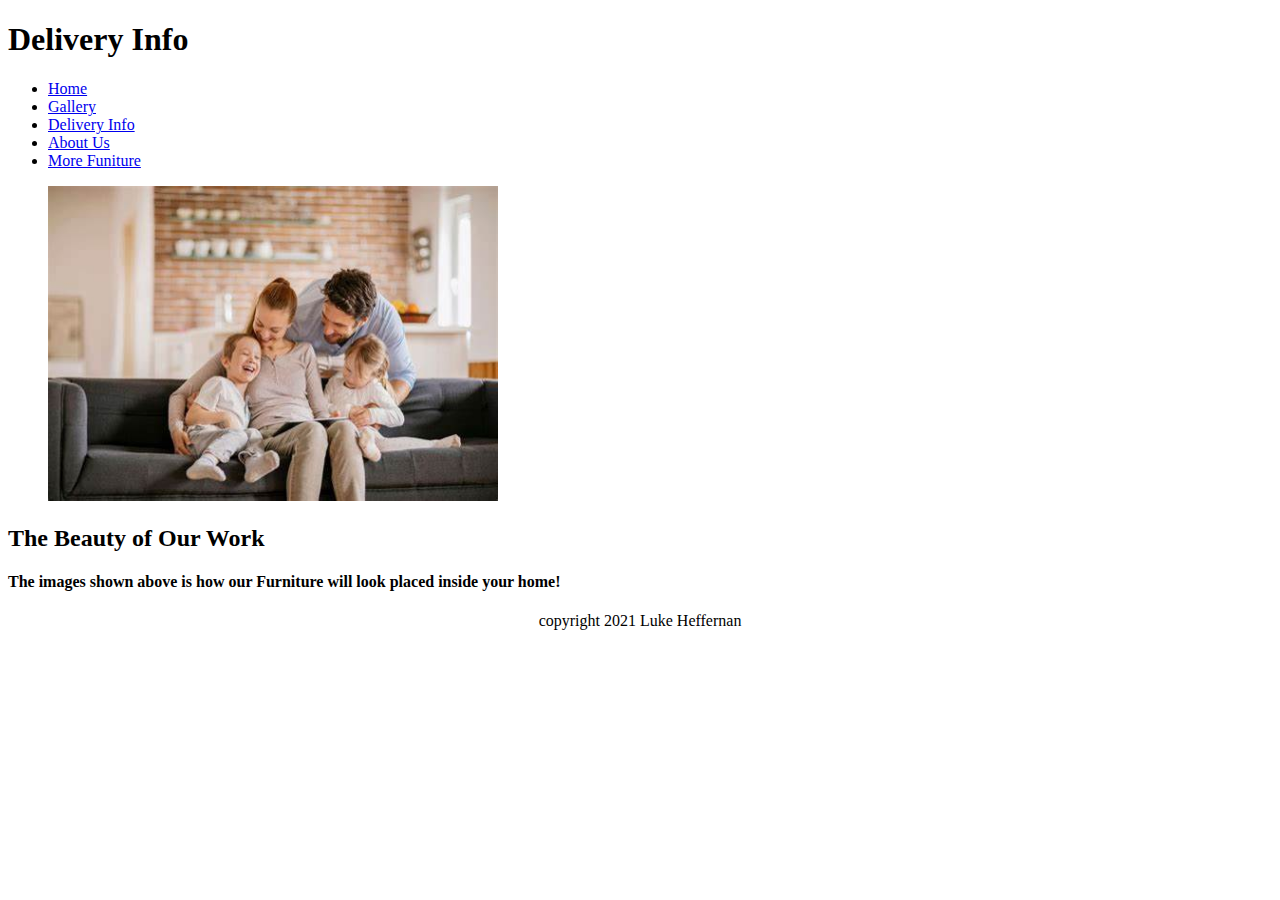
==== Gallery.html @ e302e04e "Project Progression" ====
<!DOCTYPE html>

    <!-- The following lines are comments
        Auther :            Luke Heffernan
        Date created:       13/03/2021
        Page description    Test page
        Modidied            18/03/2021  edited header -->
<html lang="en"> <!-- Declare the primary language for each web page-->
    <head>
        <meta charset="utf-8" /> <!--8-bit character encoding capable of encoding all possible character-->
        <meta name="description" content="Finest Furniture Available to You!">
        <meta name ="keywords" content="sales, desks, chairs, tables">
        <meta name="author" content="Luke Heffernan">
        <title>The Wood Shop</title>
        <link rel="stylesheet" href="styles/style.css" type="text/css"/>
        
    </head>
    <body> <!-- body tag start of body section display on screen -->
        
        <header>
            <h1>Delivery Info </h1>
            
            <nav>
        
            <ul>
                <li><a class="nav1" id="active" href="Home.html">Home</a></li>
                <li><a class="nav1" href="Gallery.html">Gallery</a></li>
                <li><a class="nav1" href="Delivery.html">Delivery Info</a></li>
                <li><a class="nav1" href="About.html">About Us</a></li>
                <li><a class="nav1" href="https://www.ikea.com/ie/en/" target="_blank">More Funiture</a></li>
            </ul>
    
        
        </nav>
        
        </header>
        
        <main>  <!-- main wrapper tag that goes around your main content-->
            
            
            
            <section> <!--section grouping of content-->
                
            <figure>
                <img src="images/family.jpg" width="450" height="315" alt="mainImageFurniture">
            </figure>
                <h2>The Beauty of Our Work </h2>
                
                
                
        <article>
            <h4>The images shown above is how our Furniture will look placed inside your home!  
            </h4>

        </article>

            </section>
            
            
            
            
           
        </main>
        <footer> <!-- Footer grouping of content for the bottom of the screen and will need css to place at the bottom -->
            <center><p>copyright 2021 Luke Heffernan</p></center>
        
        
        </footer>
        

        
    </body>
</html>
---- styles/style.css ----
.CodeMirror,
.CodeMirror,
.CodeMirror-scroll {
    background-color: #293134;
    color: #E0E2E4;
}

.CodeMirror .CodeMirror-lines pre {
    z-index: 3;
}

.CodeMirror .CodeMirror-gutters {
    background-color: #293134;
}

.CodeMirror .CodeMirror-linenumber {
    background-color: #293134;
    color: #81969A;
}

.CodeMirror .cm-atom {
    color: #40B4FF;
}

.CodeMirror .cm-qualifier {
    color: #FCEC88;
}

.CodeMirror .cm-builtin {
    color: #FCEC88;
}


/*Final qualifier like css id ex.: #context-menu-bar*/

.CodeMirror .cm-keyword {
    color: #95A5A6;
}

.CodeMirror .cm-meta {
    color: #40B4FF;
}


/*Meta elements like ex.: <!DOCTYPE html>*/

.CodeMirror .cm-comment {
    color: #95A5A6;
}

.CodeMirror .cm-string {
    color: #FCEC88;
}

.CodeMirror .cm-string-2 {
    color: #40B4FF;
}

.CodeMirror .cm-variable {
    color: #EEEEEE;
}

.CodeMirror .cm-variable-2 {
    color: #40B4FF;
}

.CodeMirror .cm-tag {
    color: #40B4FF;
}

.CodeMirror .cm-attribute {
    color: #95A5A6;
}

.CodeMirror .cm-property {
    color: #95A5A6;
}

.CodeMirror .cm-number {
    color: #40B4FF;
}

.CodeMirror .cm-def {
    color: #FF007F;
}


/*.CodeMirror .cm-meta { color: #EC7600; }*/

.CodeMirror .cm-error {
    color: #40B4FF;
}

.CodeMirror-foldmarker {
    padding-right: 5px;
    padding-left: 5px;
    background: #4d4d4d;
    border: 1px solid #ddd;
    margin-right: 3px;
    margin-left: 3px;
    border-radius: 3px;
    color: #fff;
    cursor: pointer;
}

.CodeMirror .CodeMirror-cursor {
    z-index: 5;
    border-left: 1px solid white;
}

#status-bar {
    border-top: 1px solid #484b4d;
    background: #3c3f41;
}

#status-bar #status-info {
    color: #f7c741;
}

#status-bar #status-indicators {
    background: #3c3f41;
}

#status-bar #status-indicators #status-language {
    color: #ed8d47;
}

#status-bar #status-indicators #status-indent {
    color: #4bd278;
}

#status-overwrite {
    color: #4BD278;
}

.CodeMirror-cursor,
.CodeMirror-secondarycursor {
    border-left: 1px solid #eee;
    border-right: 1px solid #000;
}

.CodeMirror .CodeMirror-overwrite .CodeMirror-cursor {
    border-left: none;
    border-bottom: 2px solid #ede0ce;
}

.cm-matchhighlight,
.CodeMirror-matchingtag,
.CodeMirror-matchingbracket,
.CodeMirror .CodeMirror-activeline,
.CodeMirror-matchingbracket,
.CodeMirror-matchingtag,
.CodeMirror .CodeMirror-linebackground,
.CodeMirror .cm-matchhighlight:not(.CodeMirror-selectedtext) {
    background: rgba(255, 255, 255, 0.15) !important;
}
.CodeMirror-searching {
    background: #FF4500 !important;
    color: #FFF !important;
}
.cm-matchhighlight.CodeMirror-searching.CodeMirror-selectedtext,
.CodeMirror-searching.searching-current-match {
    background: #FFF !important;
    color: #FF4500 !important;
}
.CodeMirror-focused .CodeMirror-selected,
.CodeMirror .CodeMirror-selected,
.CodeMirror .CodeMirror-selectedtext {
    background: #22292B;
}
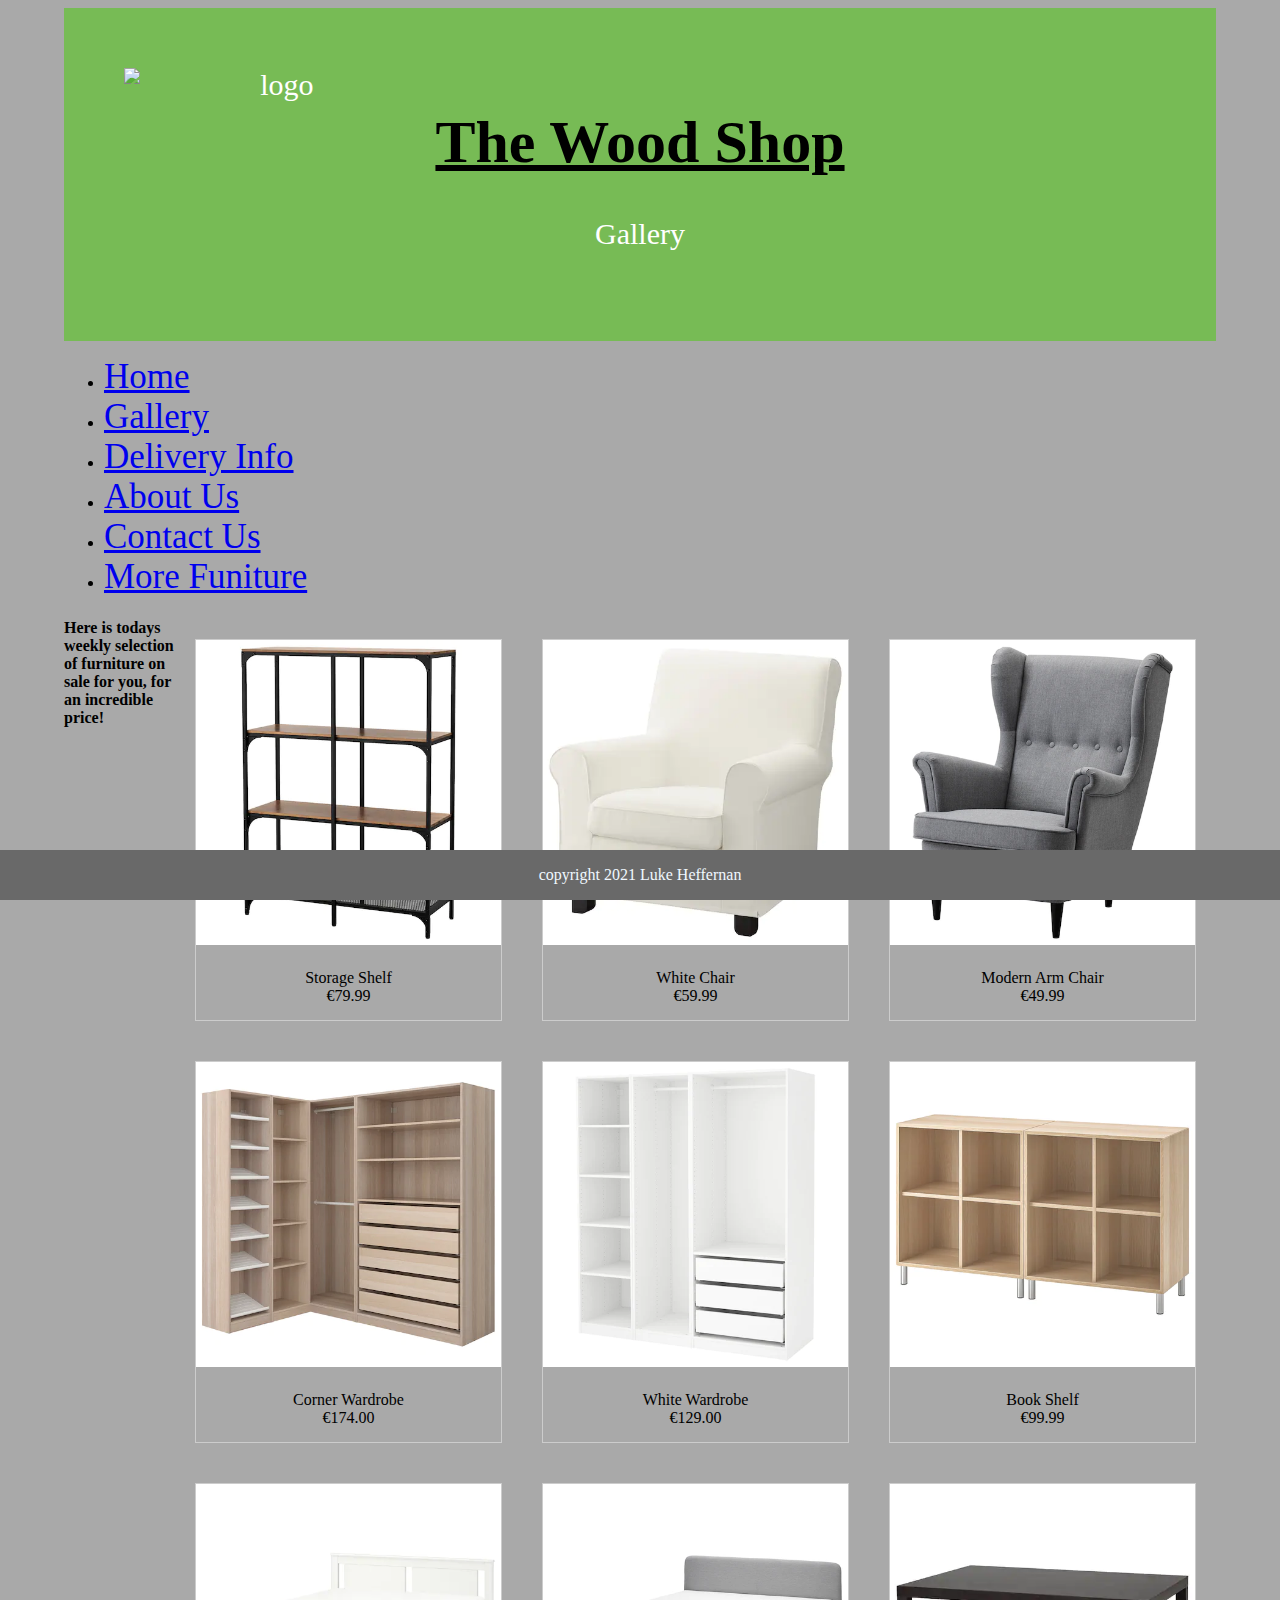
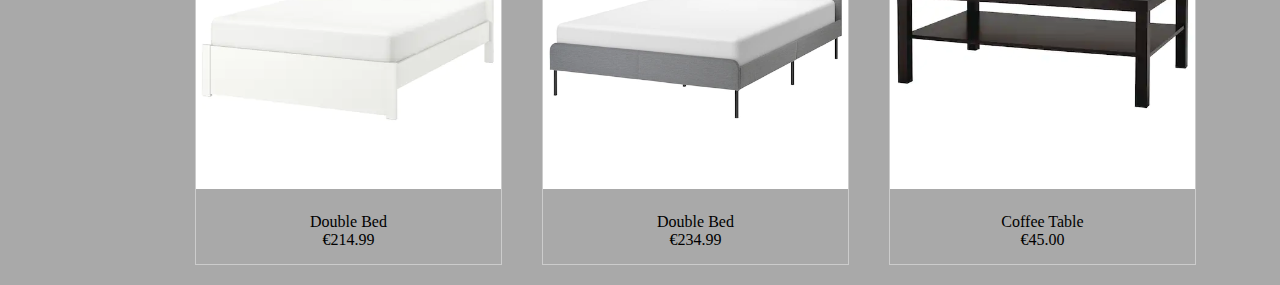
==== commit a806dc97: "Updated" ====
--- a/Gallery.html
+++ b/Gallery.html
@@ -18,7 +18,11 @@
     <body> <!-- body tag start of body section display on screen -->
         
         <header>
-            <h1>Delivery Info </h1>
+            <div class="header">
+                <img id="woodshoplogo" style="float: left"  src="Images/woodshop.jpg" alt="logo" width="30%" height="10%" >
+    <h1>The Wood Shop</h1>
+    <p>Gallery</p>
+                </div>
             
             <nav>
         
@@ -26,7 +30,8 @@
                 <li><a class="nav1" id="active" href="Home.html">Home</a></li>
                 <li><a class="nav1" href="Gallery.html">Gallery</a></li>
                 <li><a class="nav1" href="Delivery.html">Delivery Info</a></li>
-                <li><a class="nav1" href="About.html">About Us</a></li>
+                <li><a class="nav1" href="AboutUs.html">About Us</a></li>
+                <li><a class="nav1" href="ContactUs.html">Contact Us</a></li>
                 <li><a class="nav1" href="https://www.ikea.com/ie/en/" target="_blank">More Funiture</a></li>
             </ul>
     
@@ -39,17 +44,70 @@
             
             
             
-            <section> <!--section grouping of content-->
-                
-            <figure>
-                <img src="images/family.jpg" width="450" height="315" alt="mainImageFurniture">
-            </figure>
-                <h2>The Beauty of Our Work </h2>
+            <section>
+                <div class="gallery">
+                    <a target="_blank" href="images/shop1.jpg">
+                        <img src="images/shop1.jpg" alt="Grey Chair" width="600" height="400">
+                    </a>
+                    <div class="desc">Modern Arm Chair <br> €49.99</div>
+                </div>
+
+                <div class="gallery">
+                    <a target="_blank" href="images/shop2.jpg">
+                        <img src="images/shop2.jpg" alt="White Chair" width="600" height="400">
+                    </a>
+                    <div class="desc">White Chair <br> €59.99</div>
+                </div>
+                <div class="gallery">
+                    <a target="_blank" href="images/shop3.jpg">
+                        <img src="images/shop3.jpg" alt="iron shelf" width="600" height="400">
+                    </a>
+                    <div class="desc">Storage Shelf <br> €79.99</div>
+                </div>
+
+                <div class="gallery">
+                    <a target="_blank" href="images/shop4.jpg">
+                        <img src="images/shop4.jpg" alt="Book Shelf" width="600" height="400">
+                    </a>
+                    <div class="desc">Book Shelf <br> €99.99</div>
+                </div>
+
+                <div class="gallery">
+                    <a target="_blank" href="images/shop5.jpg">
+                        <img src="images/shop5.jpg" alt="Wardrobe" width="600" height="400">
+                    </a>
+                    <div class="desc">White Wardrobe <br> €129.00</div>
+                </div>
+                <div class="gallery">
+                    <a target="_blank" href="images/shop6.jpg">
+                        <img src="images/shop6.jpg" alt="Corner wardrobe" width="600" height="400">
+                    </a>
+                    <div class="desc">Corner Wardrobe <br> €174.00</div>
+                </div>
+
+                <div class="gallery">
+                    <a target="_blank" href="images/shop7.jpg">
+                        <img src="images/shop7.jpg" alt="coffee table" width="600" height="400">
+                    </a>
+                    <div class="desc">Coffee Table <br> €45.00 </div>
+                </div>
+                <div class="gallery">
+                    <a target="_blank" href="images/shop8.jpg">
+                        <img src="images/shop8.jpg" alt="Double Bed" width="600" height="400">
+                    </a>
+                    <div class="desc">Double Bed <br> €234.99 </div>
+                </div>
+                <div class="gallery">
+                    <a target="_blank" href="images/shop9.jpg">
+                        <img src="images/shop9.jpg" alt="White Double Bed" width="600" height="400">
+                    </a>
+                    <div class="desc">Double Bed <br> €214.99 </div>
+            </section>
                 
                 
                 
         <article>
-            <h4>The images shown above is how our Furniture will look placed inside your home!  
+            <h4>Here is todays weekly selection of furniture on sale  for you, for an incredible price!  
             </h4>
 
         </article>
@@ -61,8 +119,8 @@
             
            
         </main>
-        <footer> <!-- Footer grouping of content for the bottom of the screen and will need css to place at the bottom -->
-            <center><p>copyright 2021 Luke Heffernan</p></center>
+         <footer class="footer"> <!-- Footer grouping of content for the bottom of the screen and will need css to place at the bottom -->
+            <p>copyright 2021 Luke Heffernan</p>
         
         
         </footer>
--- a/styles/style.css
+++ b/styles/style.css
@@ -1,170 +1,94 @@
-.CodeMirror,
-.CodeMirror,
-.CodeMirror-scroll {
-    background-color: #293134;
-    color: #E0E2E4;
+.header {
+  padding: 60px;
+  text-align: center;
+  background: #7B5;
+  color: white;
+  font-size: 30px;
 }
 
-.CodeMirror .CodeMirror-lines pre {
-    z-index: 3;
+body{
+    background-color: #A9A9A9;
+    margin-left: 5%;
+    margin-right: 5%;
+}
+/* heading grouped for all heading */
+h1,h2,h3
+{
+    color: black;
+    font-family: verdana;
+    text-decoration: underline;
+    text-align: center;
+}
+/* css selectors (IDs) */
+/* Paragraph style using IDs */
+#maintext
+{
+    color: black;
+    font-family: arial;
+    text-align: justify;
+}
+/* image style using class */
+.fullWidthContent
+{
+    width: 100%;
+}
+/* style anchor elements (links) */
+a
+{
+    font-size: 35px;
 }
 
-.CodeMirror .CodeMirror-gutters {
-    background-color: #293134;
+div.gallery {
+margin: 20px;
+border: 1px solid #ccc;
+float: right;
+width: 305px;
 }
 
-.CodeMirror .CodeMirror-linenumber {
-    background-color: #293134;
-    color: #81969A;
+div.gallery:hover {
+border: 1px solid #777;
 }
 
-.CodeMirror .cm-atom {
-    color: #40B4FF;
-}
-
-.CodeMirror .cm-qualifier {
-    color: #FCEC88;
-}
-
-.CodeMirror .cm-builtin {
-    color: #FCEC88;
+div.gallery img {
+width: 100%;
+height: auto;
 }
 
 
-/*Final qualifier like css id ex.: #context-menu-bar*/
-
-.CodeMirror .cm-keyword {
-    color: #95A5A6;
+div.desc {
+padding: 15px;
+text-align: center;
 }
 
-.CodeMirror .cm-meta {
-    color: #40B4FF;
+section {
+display: block;
+}
+</div>
+
+.footer {
+text-align: center;
+padding: 3px;
+background-color: DarkSalmon;
+color: white;
 }
 
+.right {padding-right: 150px}
+.left {padding-left: 600px}
 
-/*Meta elements like ex.: <!DOCTYPE html>*/
 
-.CodeMirror .cm-comment {
-    color: #95A5A6;
+.center {
+    display: block;
+    margin-left: auto;
+    margin-right: auto;
+    width: 50%;
 }
 
-.CodeMirror .cm-string {
-    color: #FCEC88;
-}
-
-.CodeMirror .cm-string-2 {
-    color: #40B4FF;
-}
-
-.CodeMirror .cm-variable {
-    color: #EEEEEE;
-}
-
-.CodeMirror .cm-variable-2 {
-    color: #40B4FF;
-}
-
-.CodeMirror .cm-tag {
-    color: #40B4FF;
-}
-
-.CodeMirror .cm-attribute {
-    color: #95A5A6;
-}
-
-.CodeMirror .cm-property {
-    color: #95A5A6;
-}
-
-.CodeMirror .cm-number {
-    color: #40B4FF;
-}
-
-.CodeMirror .cm-def {
-    color: #FF007F;
-}
-
-
-/*.CodeMirror .cm-meta { color: #EC7600; }*/
-
-.CodeMirror .cm-error {
-    color: #40B4FF;
-}
-
-.CodeMirror-foldmarker {
-    padding-right: 5px;
-    padding-left: 5px;
-    background: #4d4d4d;
-    border: 1px solid #ddd;
-    margin-right: 3px;
-    margin-left: 3px;
-    border-radius: 3px;
-    color: #fff;
-    cursor: pointer;
-}
-
-.CodeMirror .CodeMirror-cursor {
-    z-index: 5;
-    border-left: 1px solid white;
-}
-
-#status-bar {
-    border-top: 1px solid #484b4d;
-    background: #3c3f41;
-}
-
-#status-bar #status-info {
-    color: #f7c741;
-}
-
-#status-bar #status-indicators {
-    background: #3c3f41;
-}
-
-#status-bar #status-indicators #status-language {
-    color: #ed8d47;
-}
-
-#status-bar #status-indicators #status-indent {
-    color: #4bd278;
-}
-
-#status-overwrite {
-    color: #4BD278;
-}
-
-.CodeMirror-cursor,
-.CodeMirror-secondarycursor {
-    border-left: 1px solid #eee;
-    border-right: 1px solid #000;
-}
-
-.CodeMirror .CodeMirror-overwrite .CodeMirror-cursor {
-    border-left: none;
-    border-bottom: 2px solid #ede0ce;
-}
-
-.cm-matchhighlight,
-.CodeMirror-matchingtag,
-.CodeMirror-matchingbracket,
-.CodeMirror .CodeMirror-activeline,
-.CodeMirror-matchingbracket,
-.CodeMirror-matchingtag,
-.CodeMirror .CodeMirror-linebackground,
-.CodeMirror .cm-matchhighlight:not(.CodeMirror-selectedtext) {
-    background: rgba(255, 255, 255, 0.15) !important;
-}
-.CodeMirror-searching {
-    background: #FF4500 !important;
-    color: #FFF !important;
-}
-.cm-matchhighlight.CodeMirror-searching.CodeMirror-selectedtext,
-.CodeMirror-searching.searching-current-match {
-    background: #FFF !important;
-    color: #FF4500 !important;
-}
-.CodeMirror-focused .CodeMirror-selected,
-.CodeMirror .CodeMirror-selected,
-.CodeMirror .CodeMirror-selectedtext {
-    background: #22292B;
+.footer {
+    position: fixed;
+    left: 0;
+    bottom: 0;
+    width: 100%;
+    background-color: dimgray;
+    color: aliceblue;
+    text-align: center;
 }